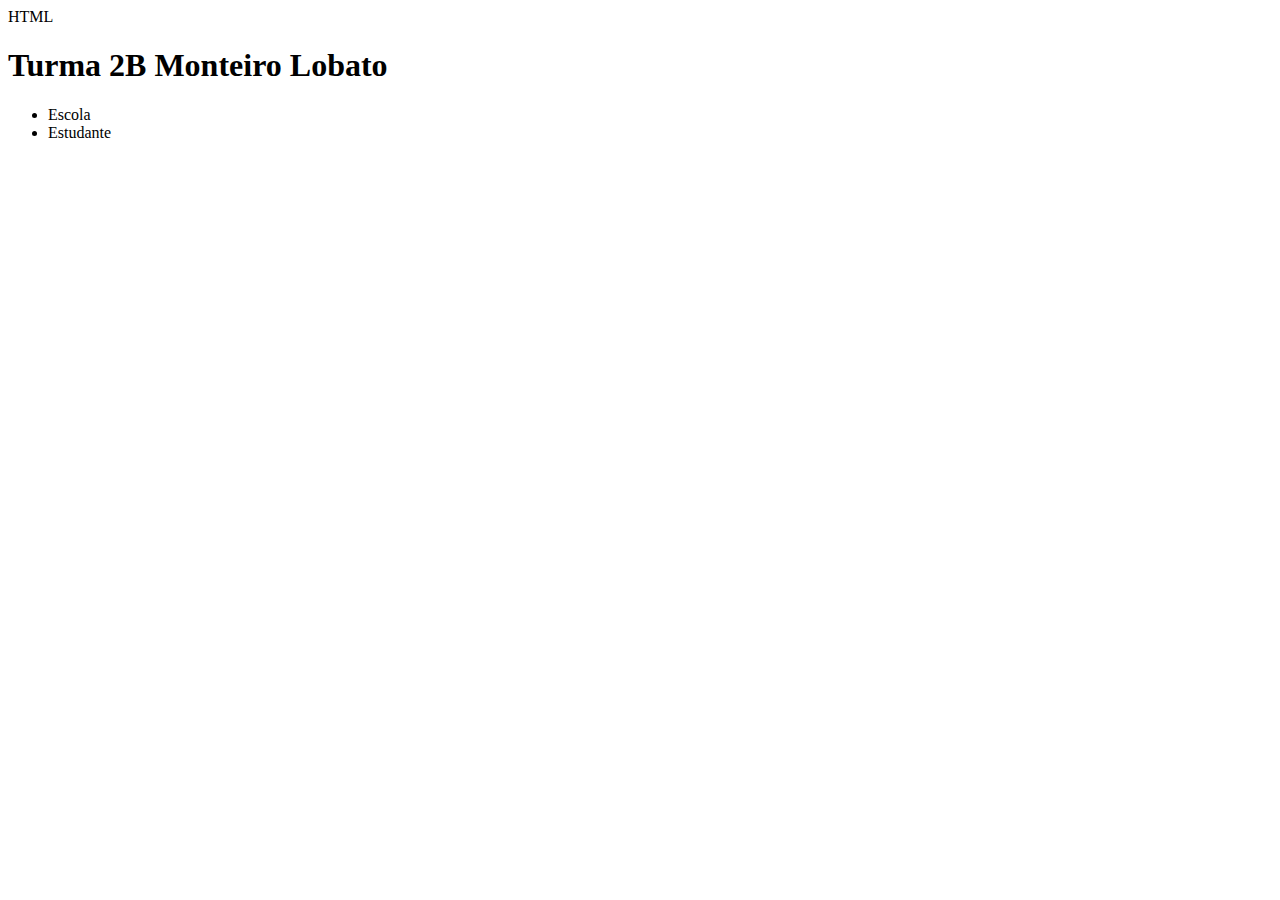
==== index.html @ a67e2f5c "Create index.html" ====
HTML

<!DOCTYPE html>
<html lang="pt-br">
<head>
    <meta charset="UTF-8">
    <meta name="viewport" content="width=device-width, initial-scale=1.0">
    <title>PAGINA DA TURMA</title>
    <link rel="stylesheet" href="style.css">
</head>
<body>
    <header class="cabecalho">
    <h1 class="cabecalho-titulo">Turma 2B Monteiro Lobato</h1>
    <ul class="cabecalho-lista">
        <li class="cabecalho-lista-item">Escola</li>
        <li class="cabecalho-lista-item">Estudante</li>
    </ul>
   

</header>
</body>
</html>
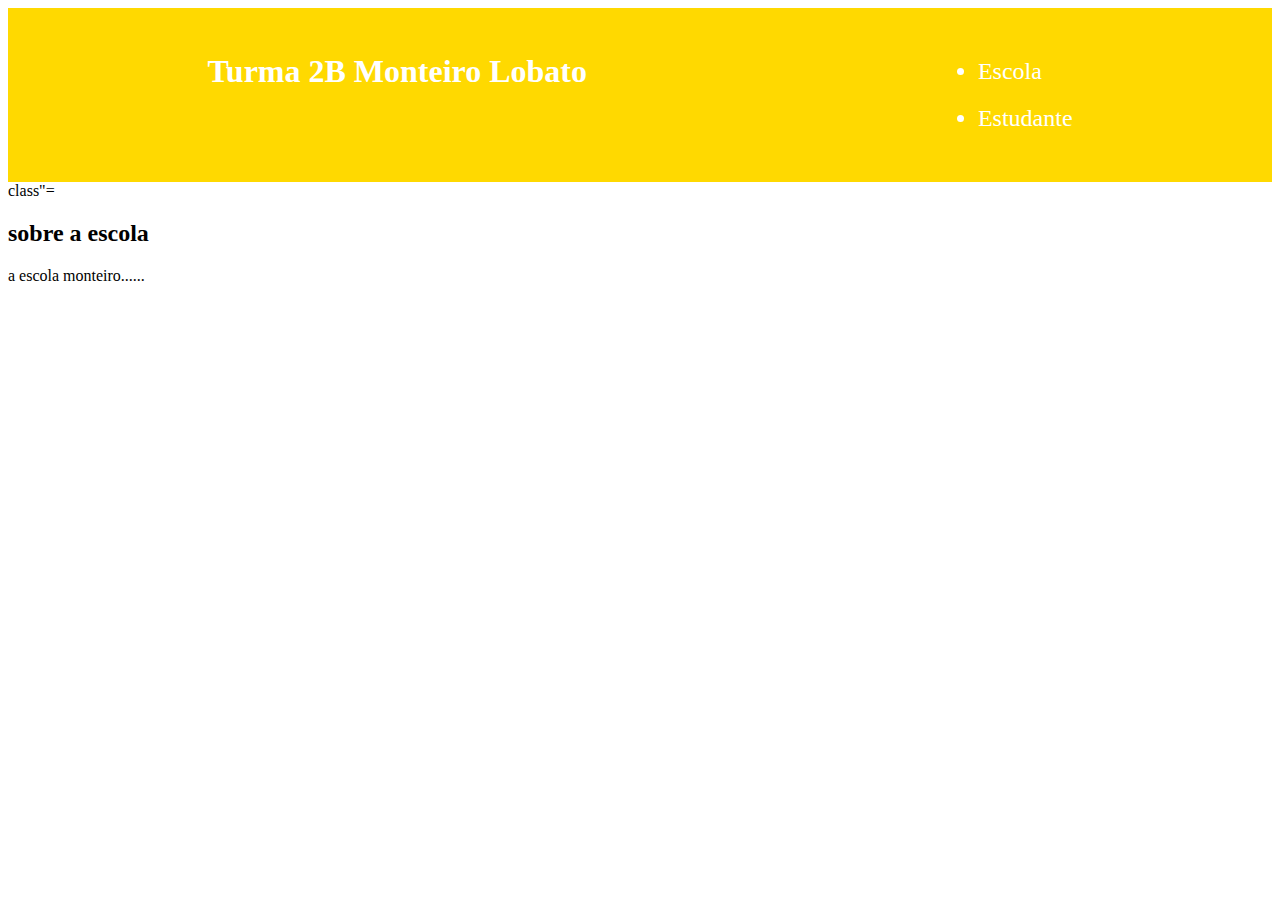
==== commit 635e3275: "d" ====
--- a/index.html
+++ b/index.html
@@ -1,4 +1,3 @@
-  HTML
 
 <!DOCTYPE html>
 <html lang="pt-br">
@@ -15,8 +14,11 @@
         <li class="cabecalho-lista-item">Escola</li>
         <li class="cabecalho-lista-item">Estudante</li>
     </ul>
-   
 
 </header>
-</body>
-</html>
+
+<section class="Escola">
+    <div>class"=
+<h2 class="titulo-escola">sobre a escola</h2>
+<p class=texto-escola>a escola monteiro......</p>
+</div>
--- a/style.css
+++ b/style.css
@@ -0,0 +1,17 @@
+{margin: 0;
+    padding: 0;*}
+
+    header{
+        background-color: rgb(255, 217, 0);
+        color: white;
+        display: flex;
+        justify-content: space-around;
+        padding: 24px 
+
+    }
+
+ .cabecalho-lista-item{
+ display: inline-block
+ margin: 0 20px;
+ padding: 10px 0;
+ font-size:24px;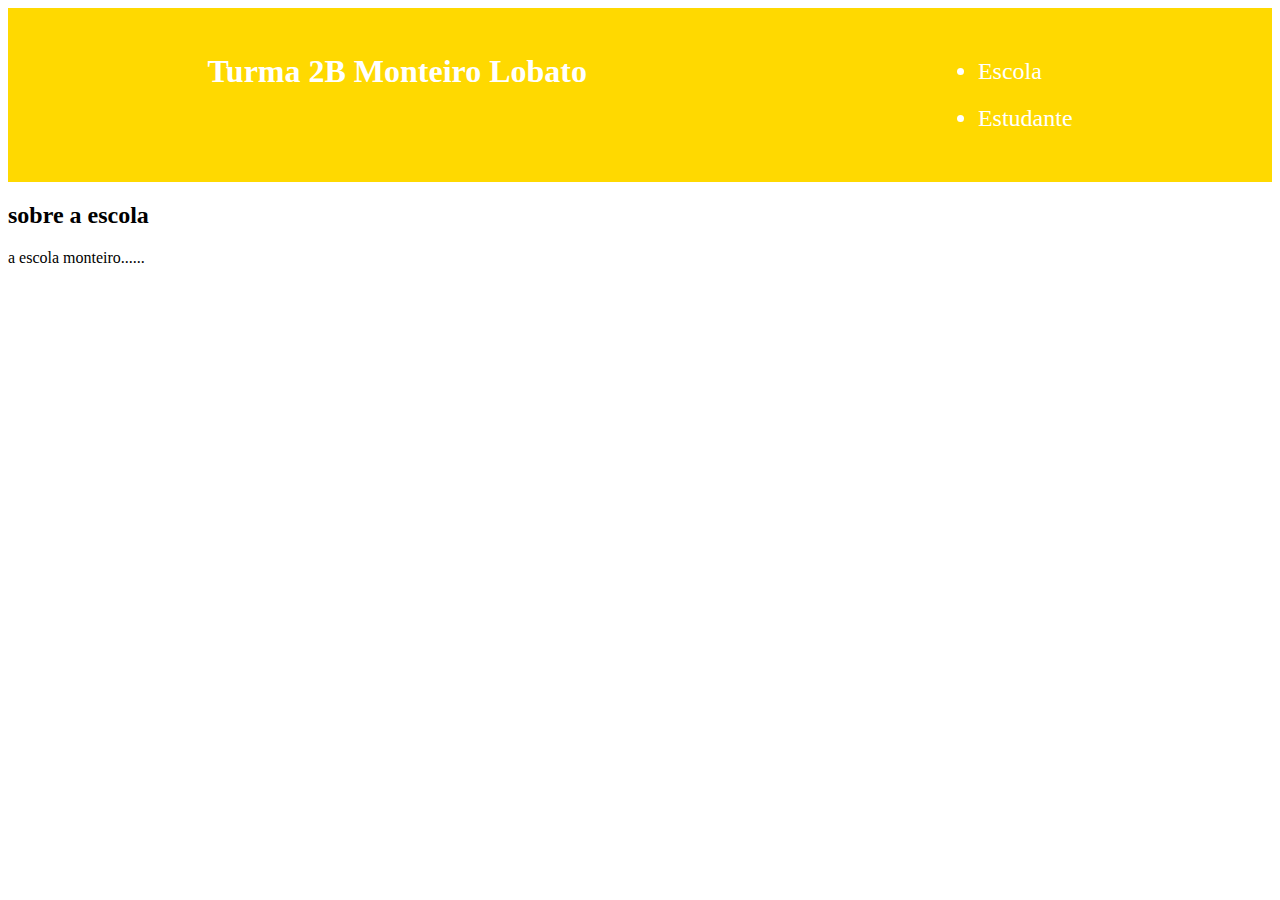
==== commit 2880e155: "ok" ====
--- a/index.html
+++ b/index.html
@@ -18,7 +18,7 @@
 </header>
 
 <section class="Escola">
-    <div>class"=
+    <div class="escola-conteudo">
 <h2 class="titulo-escola">sobre a escola</h2>
 <p class=texto-escola>a escola monteiro......</p>
 </div>
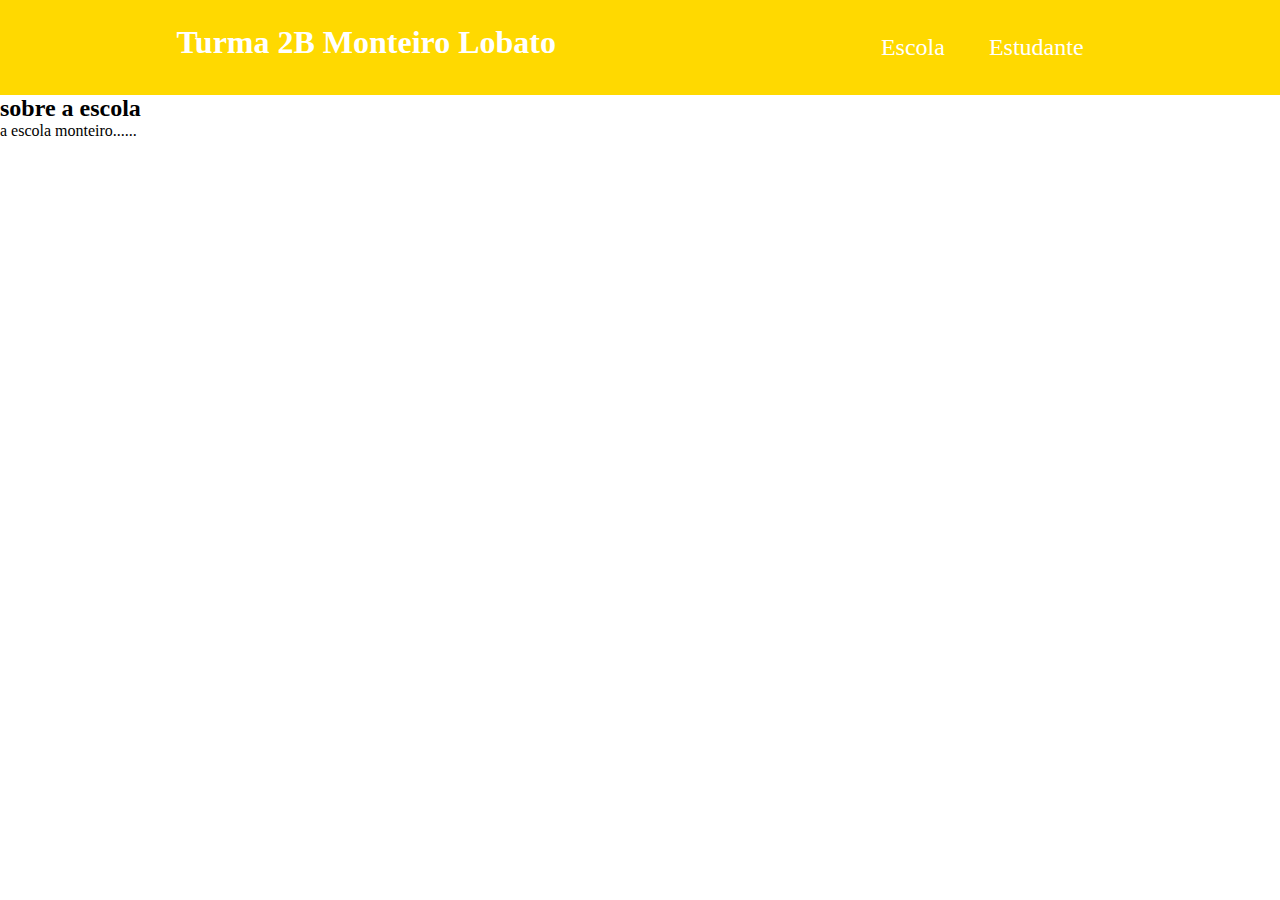
==== commit 2dad2924: "ok" ====
--- a/index.html
+++ b/index.html
@@ -22,3 +22,10 @@
 <h2 class="titulo-escola">sobre a escola</h2>
 <p class=texto-escola>a escola monteiro......</p>
 </div>
+
+<img src="" alt="">
+
+</section>
+
+</body>
+</html>--- a/style.css
+++ b/style.css
@@ -1,4 +1,4 @@
-{margin: 0;
+*{margin: 0;
     padding: 0;*}
 
     header{
@@ -10,8 +10,11 @@
 
     }
 
- .cabecalho-lista-item{
- display: inline-block
- margin: 0 20px;
- padding: 10px 0;
- font-size:24px;+       .cabecalho-lista-item{
+        display: inline-block;
+        margin: 0 20px;
+        padding: 10px 0;
+        font-size: 24px;
+
+       }
+       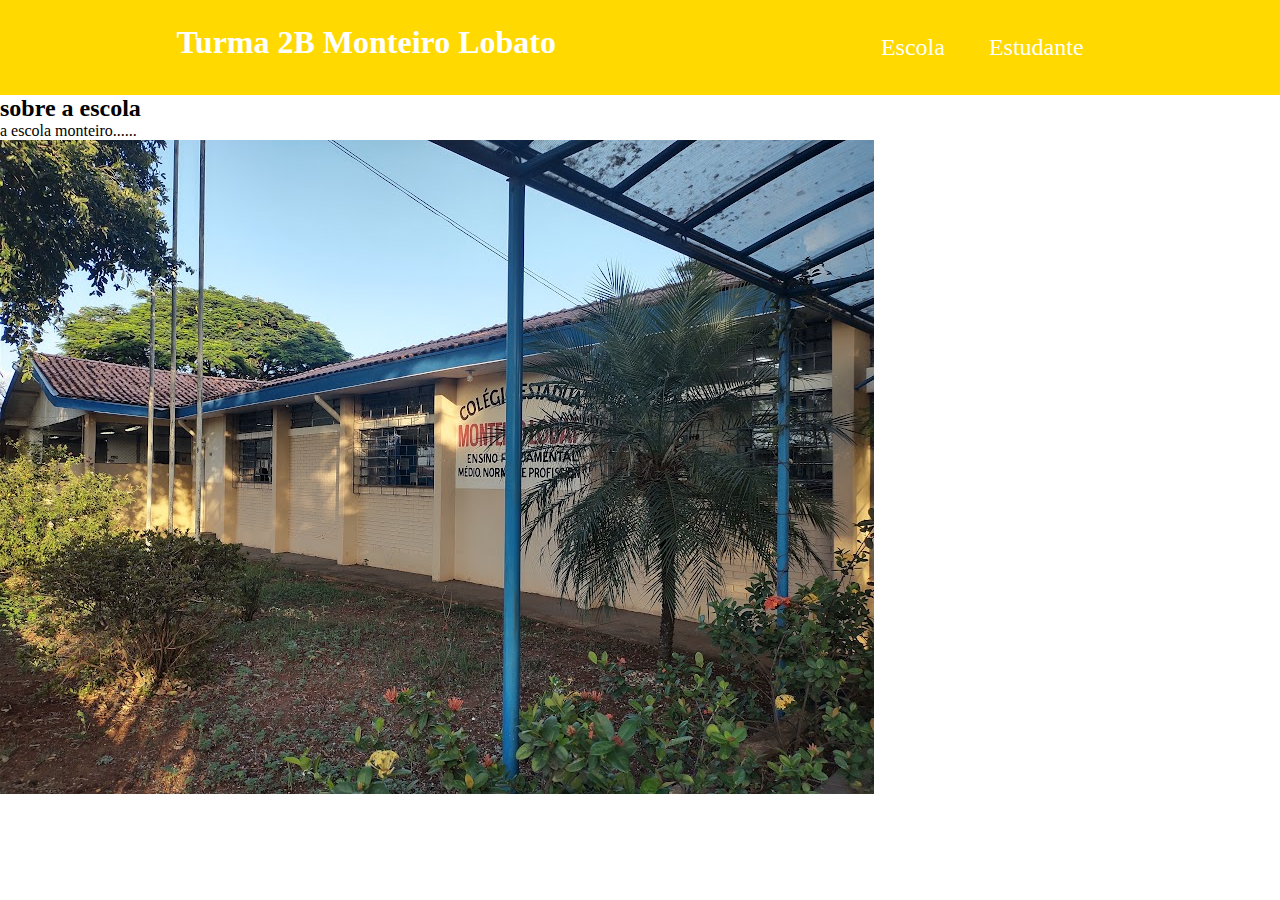
==== commit 1735f9a9: "g" ====
--- a/index.html
+++ b/index.html
@@ -23,7 +23,7 @@
 <p class=texto-escola>a escola monteiro......</p>
 </div>
 
-<img src="" alt="">
+<img src="escola.jpg" alt="">
 
 </section>
 
